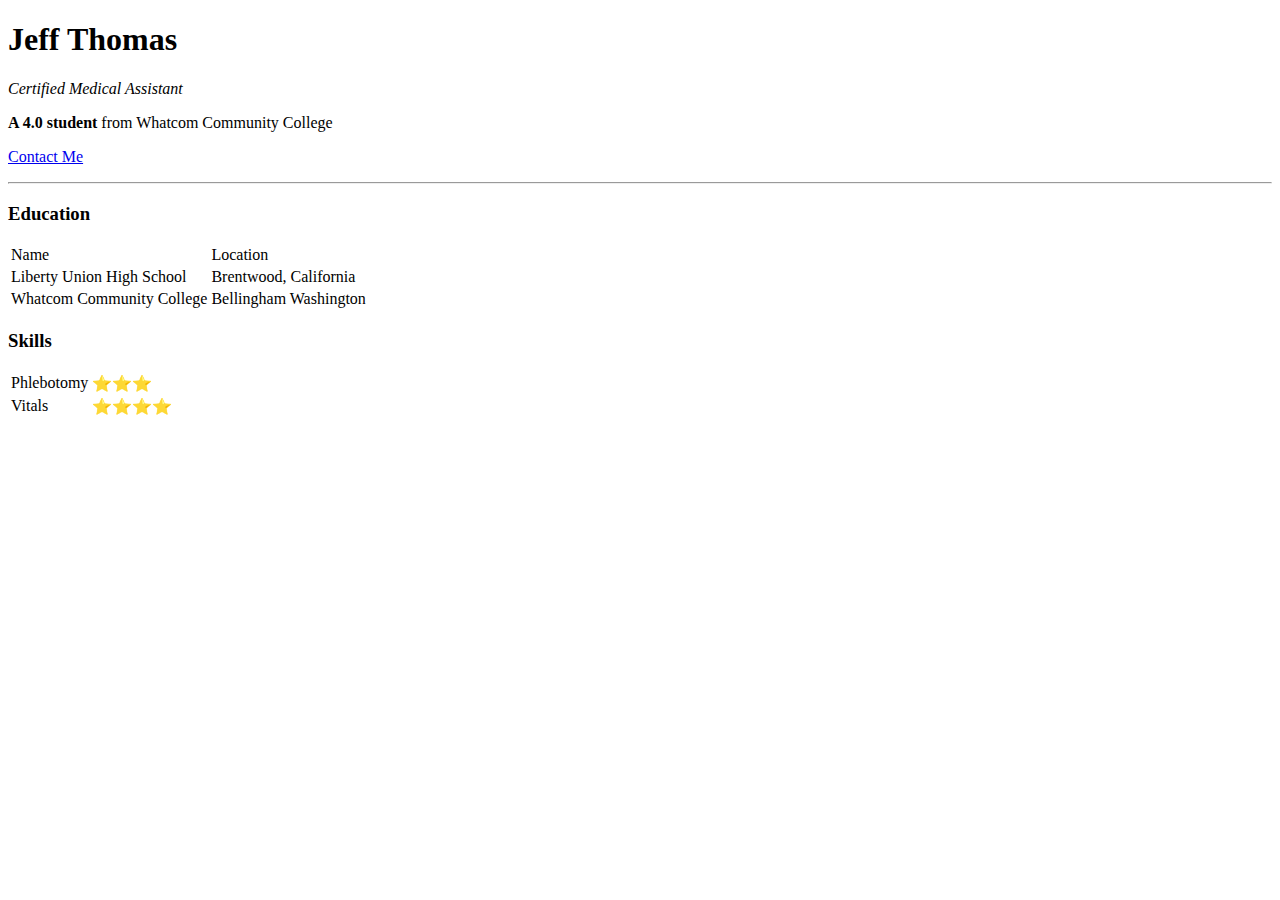
==== index.html @ 0c8a39b2 "Add initial CV website files" ====
<!DOCTYPE html>
<html lang="en" dir="ltr">

<head>
  <meta charset="utf-8">
  <title>Jeff's Personal Site</title>
</head>

<body>
  <h1>Jeff Thomas</h1>
  <p><em>Certified Medical Assistant</em></p>
  <p><strong>A 4.0 student</strong> from Whatcom Community College</p>
  <p><a href="contact-me.html">Contact Me</a></p>
  <hr>
  <h3>Education</h3>
  <table>
    <thead>
      <tr>
      <td>Name</td>
      <td>Location</td>
      </tr>
    </thead>
    <tbody>
      <tr>
        <td>Liberty Union High School</td>
        <td>Brentwood, California</td>
      </tr>
      <tr>
        <td>Whatcom Community College</td>
        <td>Bellingham Washington</td>
      </tr>
    </tbody>
  </table>
  <h3>Skills</h3>
  <table>
    <tr>
      <td>Phlebotomy</td>
      <td>⭐⭐⭐</td>
    </tr>
    <tr>
      <td>Vitals</td>
      <td>⭐⭐⭐⭐</td>
    </tr>
  </table>
</body>

</html>
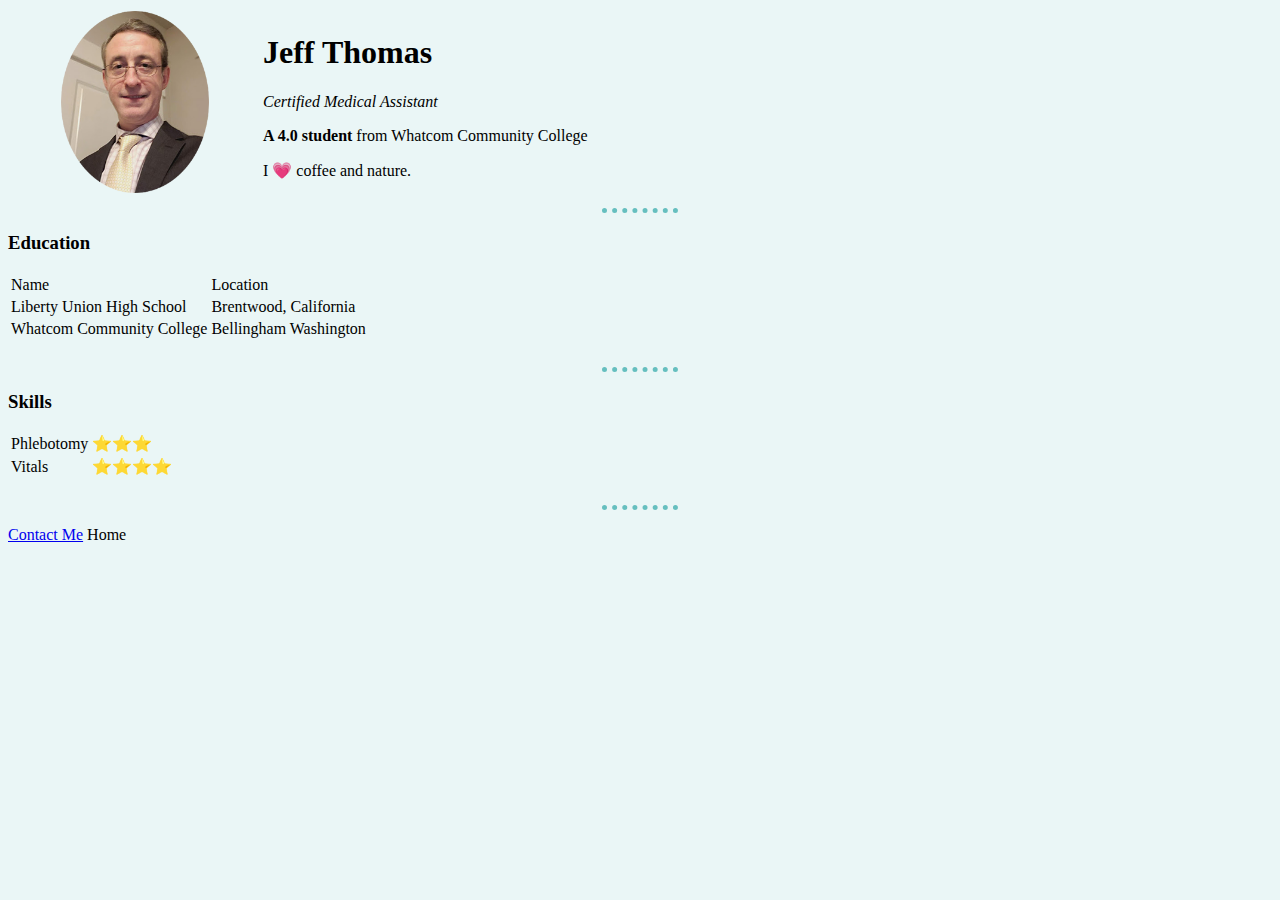
==== commit 2026da4d: "Testing with folders" ====
--- a/index.html
+++ b/index.html
@@ -4,20 +4,29 @@
 <head>
   <meta charset="utf-8">
   <title>Jeff's Personal Site</title>
+  <link rel="stylesheet" href="css/styles.css" type="text/css">
 </head>
 
 <body>
-  <h1>Jeff Thomas</h1>
-  <p><em>Certified Medical Assistant</em></p>
-  <p><strong>A 4.0 student</strong> from Whatcom Community College</p>
-  <p><a href="contact-me.html">Contact Me</a></p>
+  <table>
+    <tr>
+      <td align="center"><img src="images/Round Profile wTrans.png" alt="Jeff profile picture" width="60%" height="60%"></td>
+      <td>
+        <h1>Jeff Thomas</h1>
+        <p><em>Certified Medical Assistant</em></p>
+        <p><strong>A 4.0 student</strong> from Whatcom Community College</p>
+        <p>I 💗 coffee and nature.</p>
+      </td>
+    </tr>
+  </table>
+
   <hr>
   <h3>Education</h3>
   <table>
     <thead>
       <tr>
-      <td>Name</td>
-      <td>Location</td>
+        <td>Name</td>
+        <td>Location</td>
       </tr>
     </thead>
     <tbody>
@@ -31,6 +40,7 @@
       </tr>
     </tbody>
   </table>
+  <br><hr>
   <h3>Skills</h3>
   <table>
     <tr>
@@ -42,6 +52,8 @@
       <td>⭐⭐⭐⭐</td>
     </tr>
   </table>
+  <br><hr>
+  <p><a href="contact-me.html">Contact Me</a> Home</p>
 </body>
 
 </html>
--- a/css/styles.css
+++ b/css/styles.css
@@ -0,0 +1,10 @@
+body {
+  background-color: #eaf6f6;
+}
+hr {
+  border-style: none;
+  border-top-style: dotted;
+  border-color: #66bfbf;
+  border-width: 5px;
+  width: 6%;
+}
